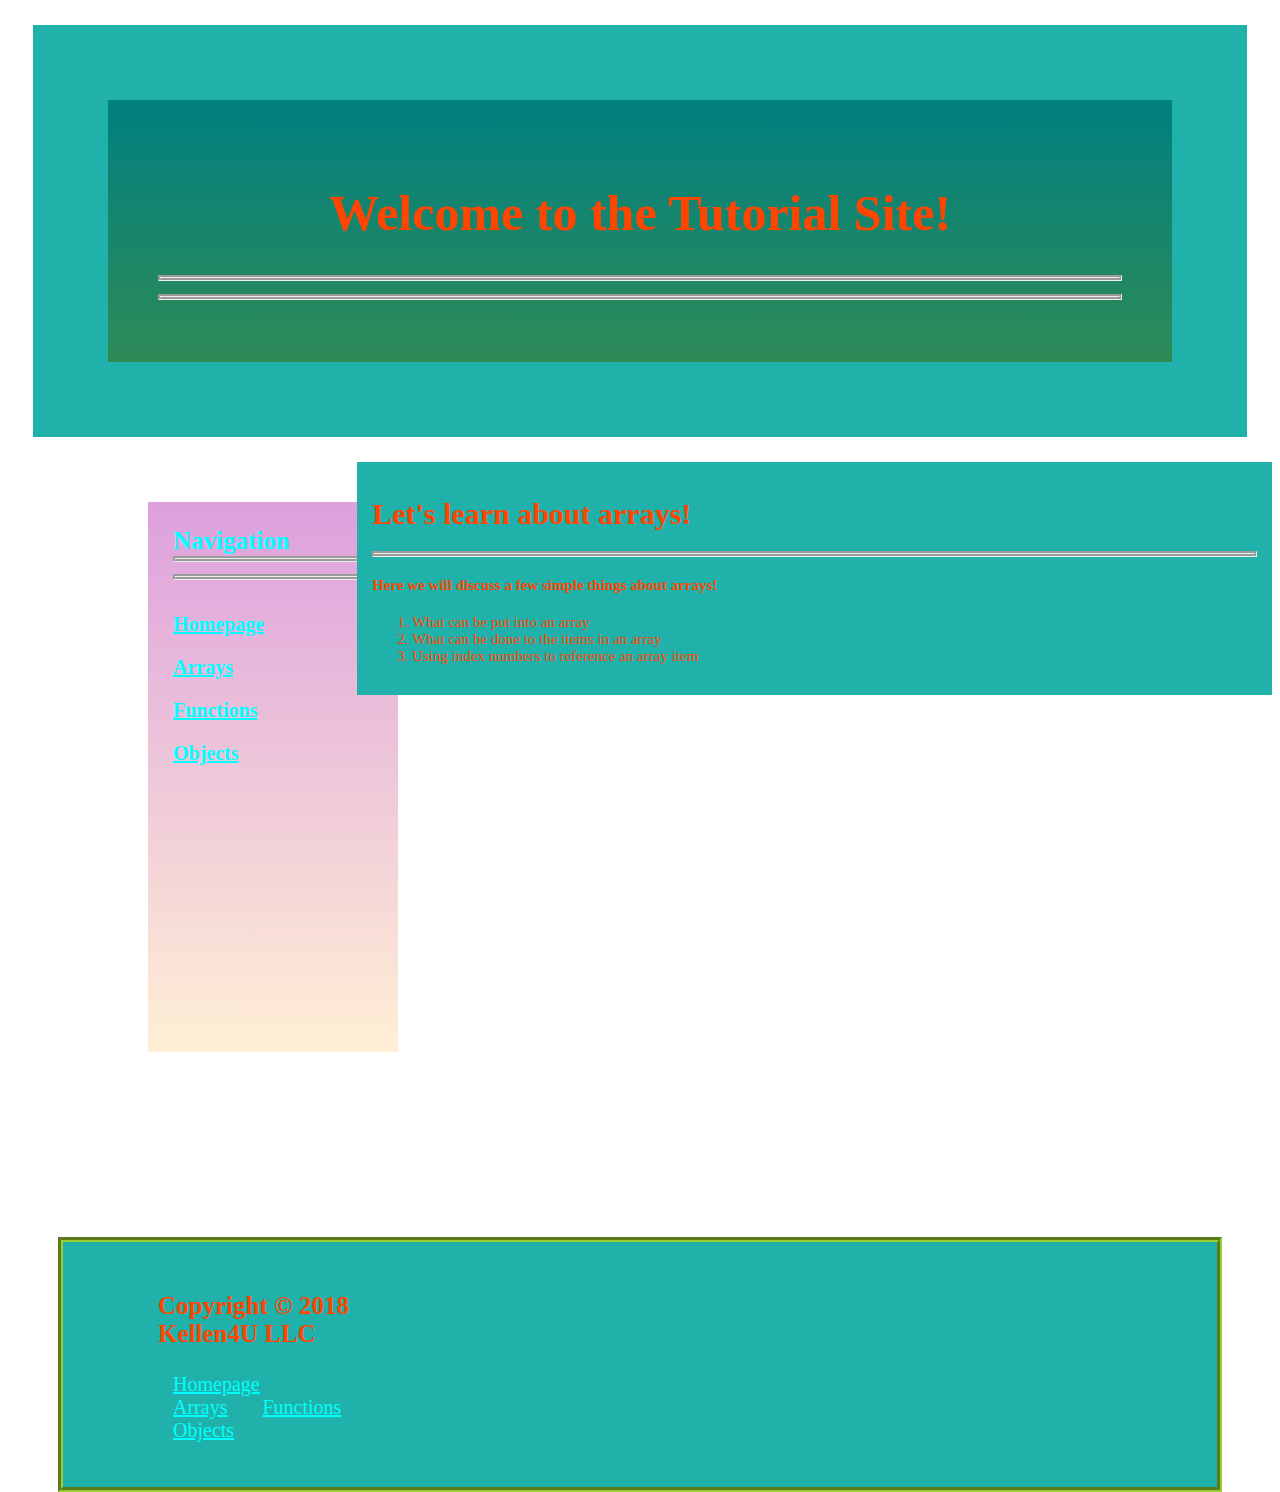
==== tutorialWebsiteArraysPage.html @ 50206415 "project commit" ====
<!DOCTYPE html>
<html lang="en">
    <head>
            <meta charset="UTF-8">
            <meta name="viewport" content="width=device-width, initial-scale=1.0">
            <meta http-equiv="X-UA-Compatible" content="ie=edge">
        <link rel="stylesheet" type="text/css" href="tutorialWebsiteHomepage.css">
        <title>Tutorial JavaScript Site</title>
    </head>
<body>
    <div class="wrapper">
   <div class="titleClass"> 
       <h1>Welcome to the Tutorial Site!</h3>

        <hr>
        <hr>
    </div>
        <div class="navigationBar">
        
        <header class="navHeaderClass">Navigation
        <hr>
        <hr>
        <div class="sideBarLinks">
            <nav>
                <p><a href="../Tutorial-Website-Project/tutorialWebsiteHomepage.html">Homepage</a></p>
                <p><a href="../Tutorial-Website-Project/tutorialWebsiteArraysPage.html">Arrays</a></p>
                <p><a href="../Tutorial-Website-Project/tutorialWebsiteFunctionsPage.html">Functions</a></p>
                <p><a href="../Tutorial-Website-Project/tutorialWebsiteObjectsPage.html">Objects</a></p>
                </nav>
                </div>
        </header>
       
    </div> 
</div>
    <section class="sectionOne">
        <h1>Let's learn about arrays!</h1>
        <hr>
        <h4>Here we will discuss a few simple things about arrays!</h4>
        <ol>
            <li> What can be put into an array</li>
            <li> What can be done to the items in an array</li>
            <li> Using index numbers to reference an array item</li>
        </ol>
    </section>




<footer class="footerStyle">
    <p style="font-size:25px; font-weight: bold;">Copyright © 2018 Kellen4U LLC</p>
    <p><a href="../Tutorial-Website-Project/tutorialWebsiteHomepage.html">Homepage</a>
    <a href="../Tutorial-Website-Project/tutorialWebsiteArraysPage.html">Arrays</a>
    <a href="../Tutorial-Website-Project/tutorialWebsiteFunctionsPage.html">Functions</a>
    <a href="../Tutorial-Website-Project/tutorialWebsiteObjectsPage.html">Objects</a></p>
</footer>
</body>
</html>
---- tutorialWebsiteHomepage.css ----
body {
    background-image: url("../Tutorial-Website-Project/Tutorial-Website-Project-Assets/lls3.png");
    background-repeat: no-repeat;
    background-size: 100%;
}


.wrapper {
    margin: 25px;
    padding: 25px;
    background: lightseagreen;
}

a:link {
    color: aqua;
}


a:visited {
    color: #00FF00;
}

a:hover { 
    color: palevioletred;
}

hr {
    display: block;
    margin-top: 0.5em;
    margin-bottom: 0.5em;
    margin-left: auto;
    margin-right: auto;
    border-style: groove;
    border-width: 3px; 
}

.titleClass {
    text-align: center;
    background: linear-gradient(teal, seagreen);
    margin: 50px;
    padding: 50px;
    font-size: 25px;
    color: orangered;
}

.navHeaderClass {
    width: 200px;
    height: 500px;
    color: aqua;
    background: linear-gradient(plum, papayawhip);
    z-index: 2;
    margin: 50px;
    padding: 25px;
    font-size: 25px;
    font-weight: bold;

}

.navHeaderClass hr{
    margin-top: 0.5px;
}


.navigationBar {
    width: 20px;
    height: 500px;
    float: left;
    color: aqua;
    padding: 40px;
    font-size: 20px;
}

.sideBarLinks {
    font-size: 20px;
    z-index: 2;
    float: left;
    color: black;
}

.sectionOne {
    width: 70%;
    font-size: 15px;
    float: right;
    margin: auto;
    padding: 15px;
    background: lightseagreen;
    color: orangered;
}

.sectionOne hr {
    color: lightcoral;
}

.footerStyle {
    color: orangered;
    background: lightseagreen;
    position: relative;
    font-size: 20px;
    top: 750px;
    margin: 50px;
    padding: 25px;
    border: groove 5px yellowgreen;

}

.footerStyle a {
    margin: 5px;
    padding: 10px;
}
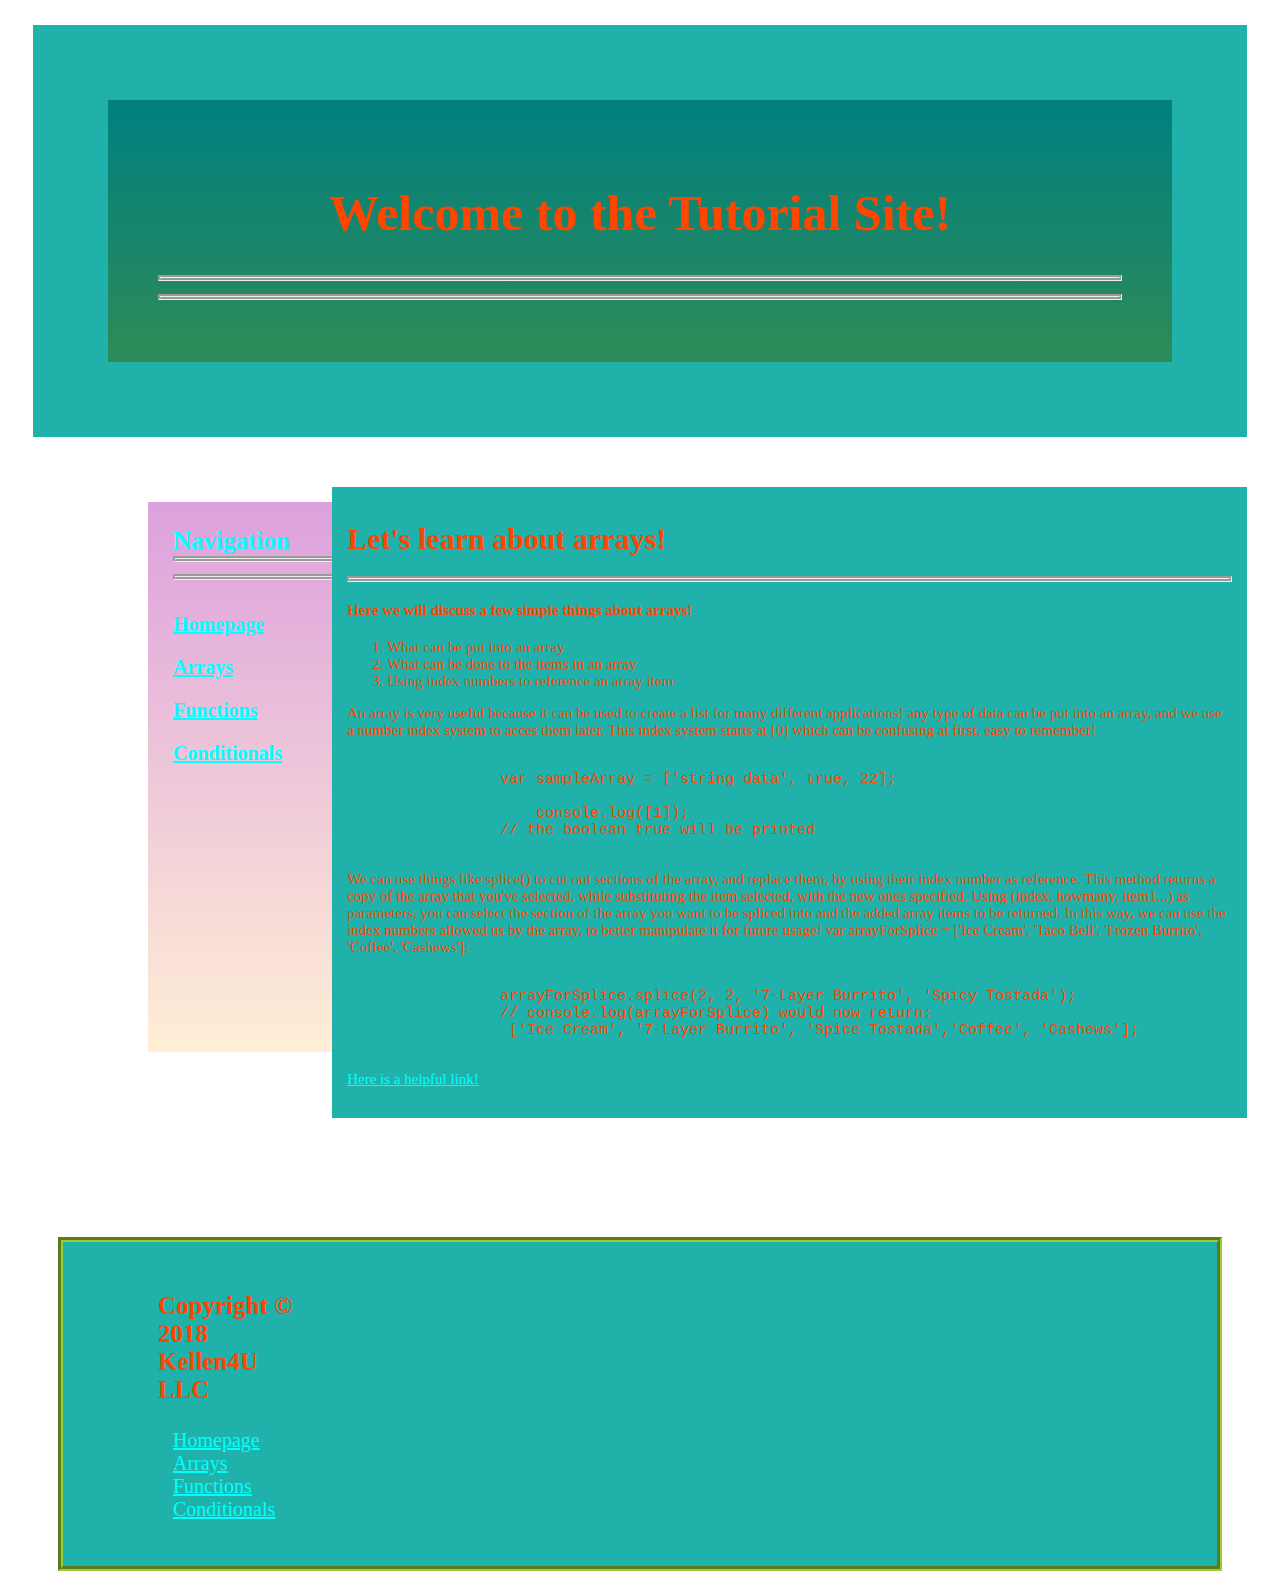
==== commit dfc6d871: "pushing tutorial website" ====
--- a/tutorialWebsiteArraysPage.html
+++ b/tutorialWebsiteArraysPage.html
@@ -5,12 +5,13 @@
             <meta name="viewport" content="width=device-width, initial-scale=1.0">
             <meta http-equiv="X-UA-Compatible" content="ie=edge">
         <link rel="stylesheet" type="text/css" href="tutorialWebsiteHomepage.css">
+        <link href="animate.css" rel="stylesheet">
         <title>Tutorial JavaScript Site</title>
     </head>
 <body>
     <div class="wrapper">
-   <div class="titleClass"> 
-       <h1>Welcome to the Tutorial Site!</h3>
+   <div class="titleClass animated slideInLeft"> 
+       <h1 class="animated slideInLeft">Welcome to the Tutorial Site!</h3>
 
         <hr>
         <hr>
@@ -25,7 +26,7 @@
                 <p><a href="../Tutorial-Website-Project/tutorialWebsiteHomepage.html">Homepage</a></p>
                 <p><a href="../Tutorial-Website-Project/tutorialWebsiteArraysPage.html">Arrays</a></p>
                 <p><a href="../Tutorial-Website-Project/tutorialWebsiteFunctionsPage.html">Functions</a></p>
-                <p><a href="../Tutorial-Website-Project/tutorialWebsiteObjectsPage.html">Objects</a></p>
+                <p><a href="../Tutorial-Website-Project/tutorialWebsiteConditionalsPage.html">Conditionals</a></p>
                 </nav>
                 </div>
         </header>
@@ -41,8 +42,38 @@
             <li> What can be done to the items in an array</li>
             <li> Using index numbers to reference an array item</li>
         </ol>
+        <article id="articleClass">
+                <p> An array is very useful because it can be used to create a list for many different applications!
+                 any type of data can be put into an array, and we use a number index system to acces them later. 
+                 This index system starts at [0] which can be confusing at first, easy to remember!
+                 
+                 <pre><code>
+                 var sampleArray = ['string data', true, 22];
+                 
+                     console.log([1]);
+                 // the boolean true will be printed
+                 </pre></code>
+                 
+                 We can use things like.splice() to cut out sections of the array, and replace them, by using their 
+                 index number as reference. This method returns a copy of the array that you've selected, while 
+                 substituting the item selected, with the new ones specified. Using 
+                 (index, howmany, item1...) as parameters, you can select the section of the array you want to be 
+                 spliced into and the added array items to be returned. In this way, we can use the index numbers 
+                 allowed us by the array, to better manipulate it for future usage!
+                 
+                 var arrayForSplice = ['Ice Cream', 'Taco Bell', 'Frozen Burrito', 'Coffee', 'Cashews'];
+                 
+                 <pre><code>
+                 arrayForSplice.splice(2, 2, '7-Layer Burrito', 'Spicy Tostada');
+                 // console.log(arrayForSplice) would now return:
+                  ['Ice Cream', '7-Layer Burrito', 'Spice Tostada','Coffee', 'Cashews'];
+                 </pre></code>
+                 </p>
+         </article>
+         <p><a href="https://www.w3schools.com/js/js_arrays.asp" target="blank">Here is a helpful link!</a></p>
+     
     </section>
-
+    
 
 
 
@@ -51,7 +82,7 @@
     <p><a href="../Tutorial-Website-Project/tutorialWebsiteHomepage.html">Homepage</a>
     <a href="../Tutorial-Website-Project/tutorialWebsiteArraysPage.html">Arrays</a>
     <a href="../Tutorial-Website-Project/tutorialWebsiteFunctionsPage.html">Functions</a>
-    <a href="../Tutorial-Website-Project/tutorialWebsiteObjectsPage.html">Objects</a></p>
+    <a href="../Tutorial-Website-Project/tutorialWebsiteObjectsPage.html">Conditionals</a></p>
 </footer>
 </body>
-</html>+</html> --- a/tutorialWebsiteHomepage.css
+++ b/tutorialWebsiteHomepage.css
@@ -4,7 +4,9 @@
     background-size: 100%;
 }
 
-
+.title {
+    margin: auto;
+}
 .wrapper {
     margin: 25px;
     padding: 25px;
@@ -13,6 +15,14 @@
 
 a:link {
     color: aqua;
+}
+
+#badLink  {
+    font-size: 0;
+}
+
+#goodLink {
+    bottom: 10px;
 }
 
 
@@ -65,6 +75,7 @@
     width: 20px;
     height: 500px;
     float: left;
+    position: relative;
     color: aqua;
     padding: 40px;
     font-size: 20px;
@@ -81,9 +92,10 @@
     width: 70%;
     font-size: 15px;
     float: right;
-    margin: auto;
+    margin: 25px;
     padding: 15px;
     background: lightseagreen;
+    position: relative;
     color: orangered;
 }
 
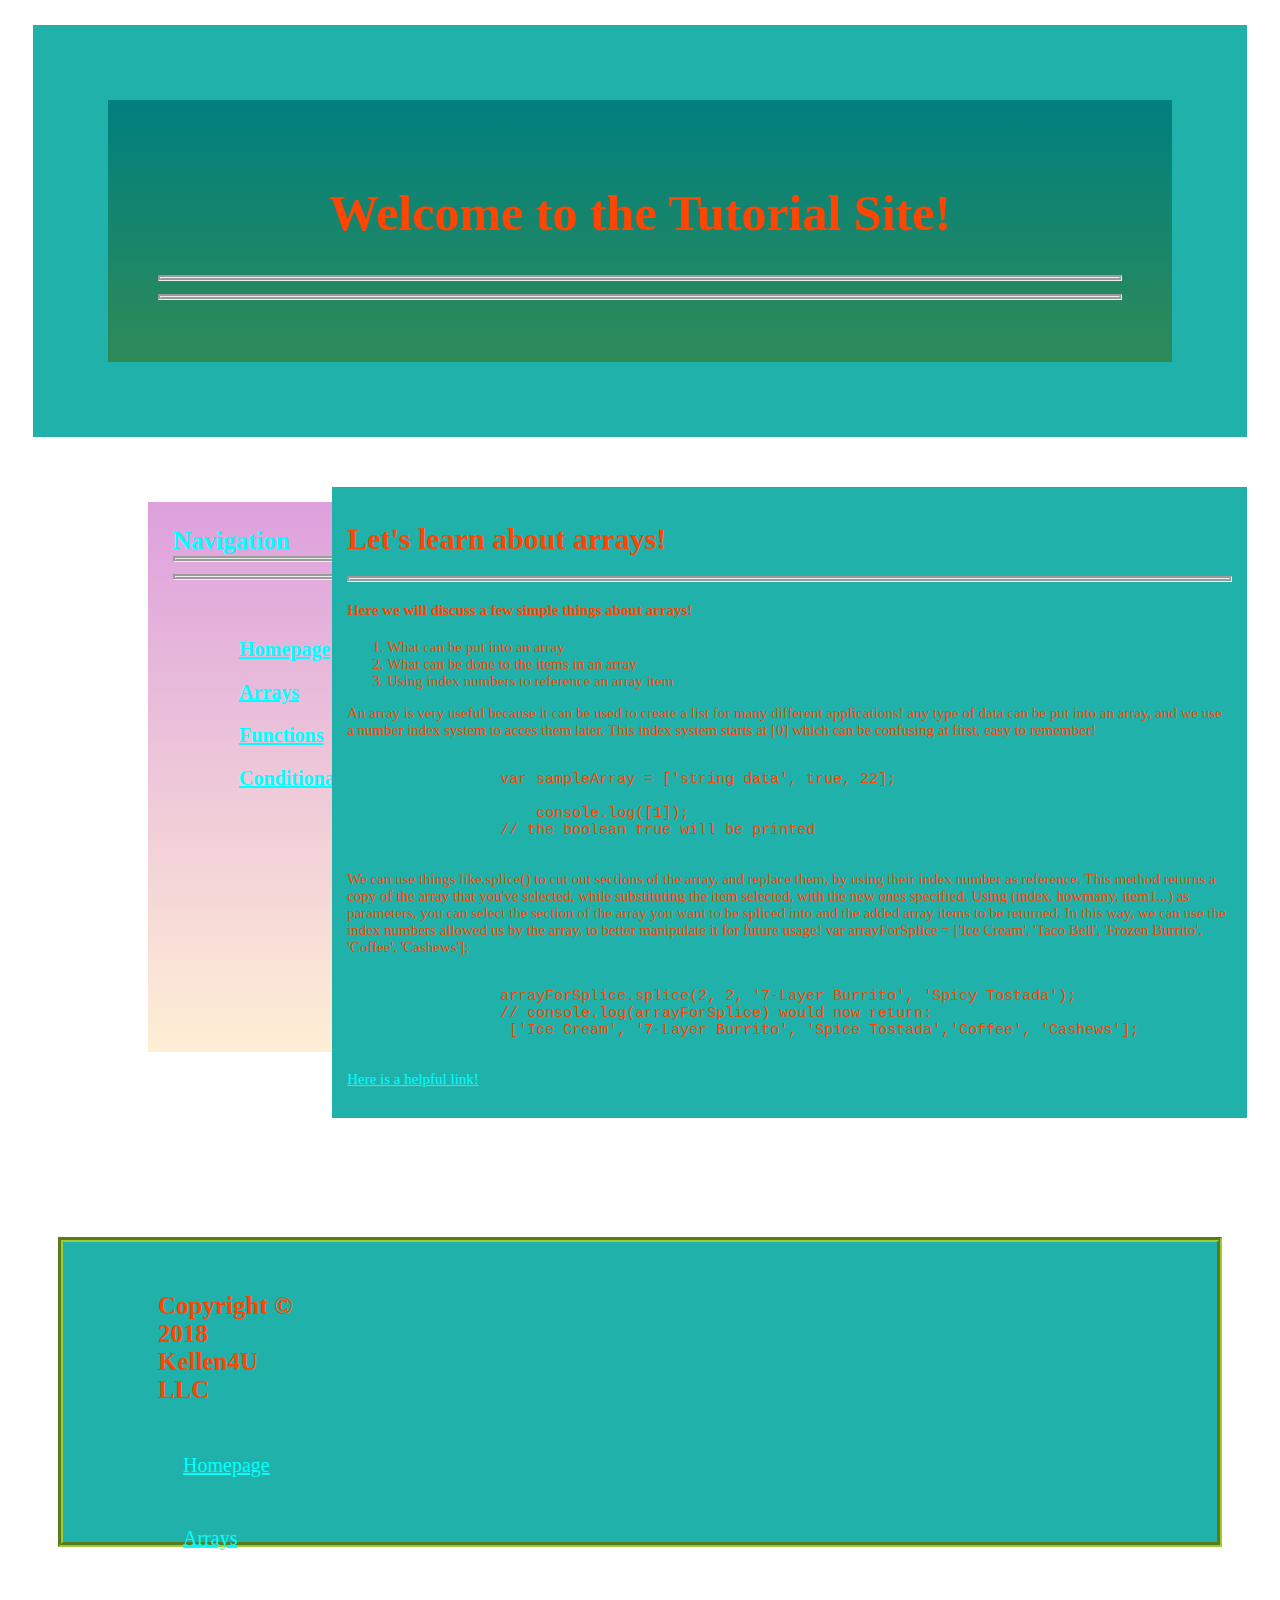
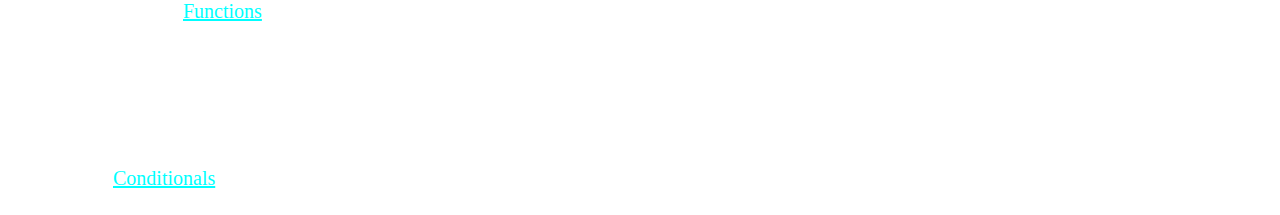
==== commit a470b1d7: "changed to index.html" ====
--- a/tutorialWebsiteArraysPage.html
+++ b/tutorialWebsiteArraysPage.html
@@ -23,7 +23,7 @@
         <hr>
         <div class="sideBarLinks">
             <nav>
-                <p><a href="../Tutorial-Website-Project/tutorialWebsiteHomepage.html">Homepage</a></p>
+                <p><a href="../Tutorial-Website-Project/index.html">Homepage</a></p>
                 <p><a href="../Tutorial-Website-Project/tutorialWebsiteArraysPage.html">Arrays</a></p>
                 <p><a href="../Tutorial-Website-Project/tutorialWebsiteFunctionsPage.html">Functions</a></p>
                 <p><a href="../Tutorial-Website-Project/tutorialWebsiteConditionalsPage.html">Conditionals</a></p>
--- a/tutorialWebsiteHomepage.css
+++ b/tutorialWebsiteHomepage.css
@@ -84,8 +84,9 @@
 .sideBarLinks {
     font-size: 20px;
     z-index: 2;
-    float: left;
+    float: right;
     color: black;
+    padding: 25px;
 }
 
 .sectionOne {
@@ -109,6 +110,7 @@
     position: relative;
     font-size: 20px;
     top: 750px;
+    height: 250px;
     margin: 50px;
     padding: 25px;
     border: groove 5px yellowgreen;
@@ -116,7 +118,9 @@
 }
 
 .footerStyle a {
-    margin: 5px;
-    padding: 10px;
+    margin: auto;
+    padding: 25px;
+    position: relative;
+    float: left;
 }
 
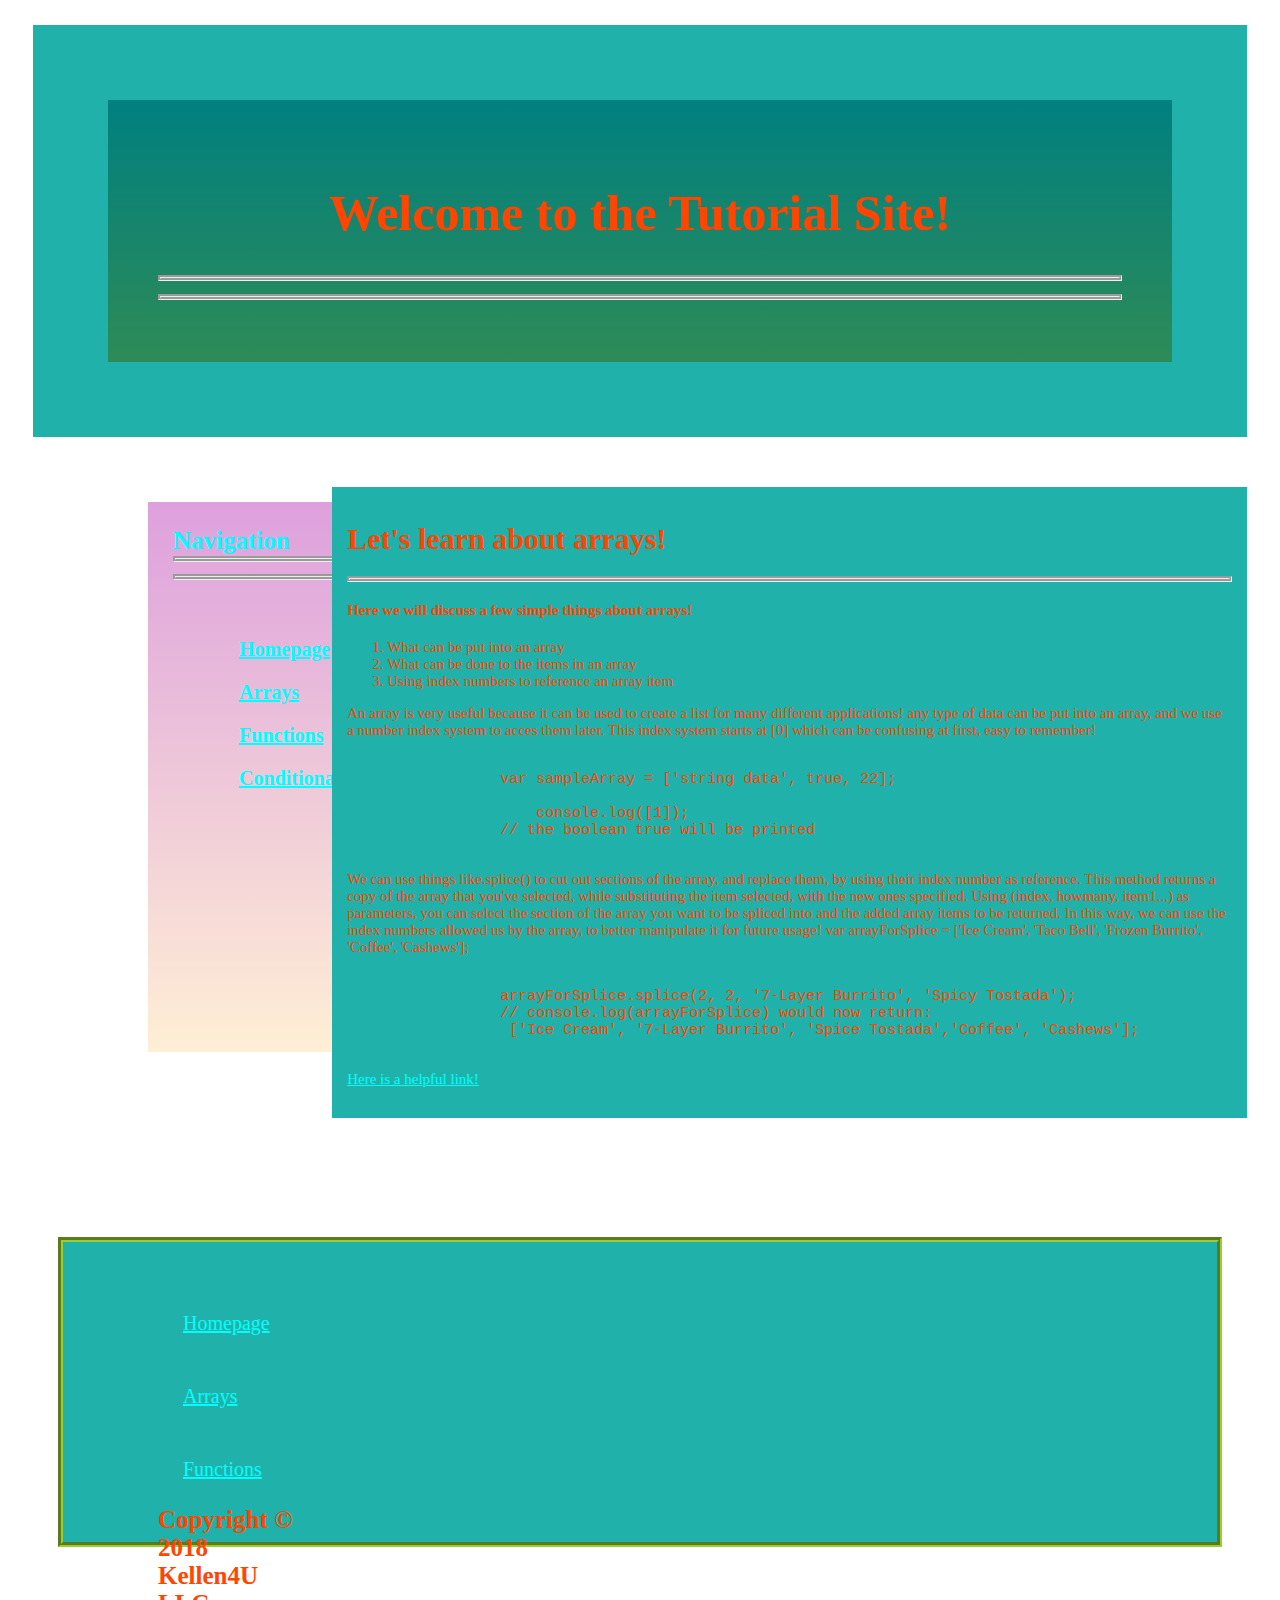
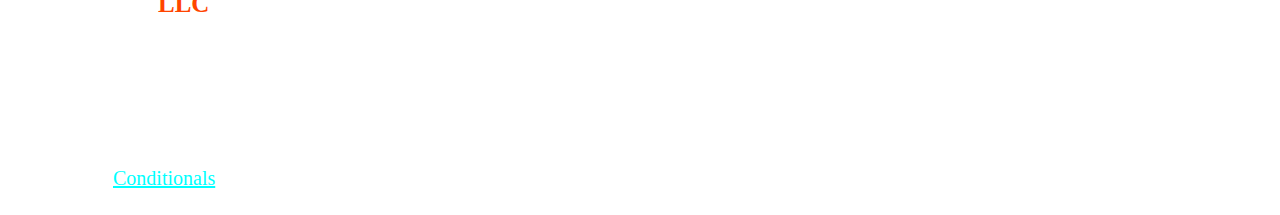
==== commit de3cd278: "fix moar" ====
--- a/tutorialWebsiteArraysPage.html
+++ b/tutorialWebsiteArraysPage.html
@@ -23,10 +23,10 @@
         <hr>
         <div class="sideBarLinks">
             <nav>
-                <p><a href="../Tutorial-Website-Project/index.html">Homepage</a></p>
-                <p><a href="../Tutorial-Website-Project/tutorialWebsiteArraysPage.html">Arrays</a></p>
-                <p><a href="../Tutorial-Website-Project/tutorialWebsiteFunctionsPage.html">Functions</a></p>
-                <p><a href="../Tutorial-Website-Project/tutorialWebsiteConditionalsPage.html">Conditionals</a></p>
+                <p><a href="./index.html">Homepage</a></p>
+                <p><a href="./tutorialWebsiteArraysPage.html">Arrays</a></p>
+                <p><a href="./tutorialWebsiteFunctionsPage.html">Functions</a></p>
+                <p><a href="./tutorialWebsiteConditionalsPage.html">Conditionals</a></p>
                 </nav>
                 </div>
         </header>
@@ -78,11 +78,13 @@
 
 
 <footer class="footerStyle">
+        <p><a href="./index.html">Homepage</a></p>
+        <p><a href="./tutorialWebsiteArraysPage.html">Arrays</a></p>
+        <p><a href="./tutorialWebsiteFunctionsPage.html">Functions</a></p>
+        <p><a href="./tutorialWebsiteConditionalsPage.html">Conditionals</a></p>
     <p style="font-size:25px; font-weight: bold;">Copyright © 2018 Kellen4U LLC</p>
-    <p><a href="../Tutorial-Website-Project/tutorialWebsiteHomepage.html">Homepage</a>
-    <a href="../Tutorial-Website-Project/tutorialWebsiteArraysPage.html">Arrays</a>
-    <a href="../Tutorial-Website-Project/tutorialWebsiteFunctionsPage.html">Functions</a>
-    <a href="../Tutorial-Website-Project/tutorialWebsiteObjectsPage.html">Conditionals</a></p>
+    
 </footer>
+</div>
 </body>
 </html> 